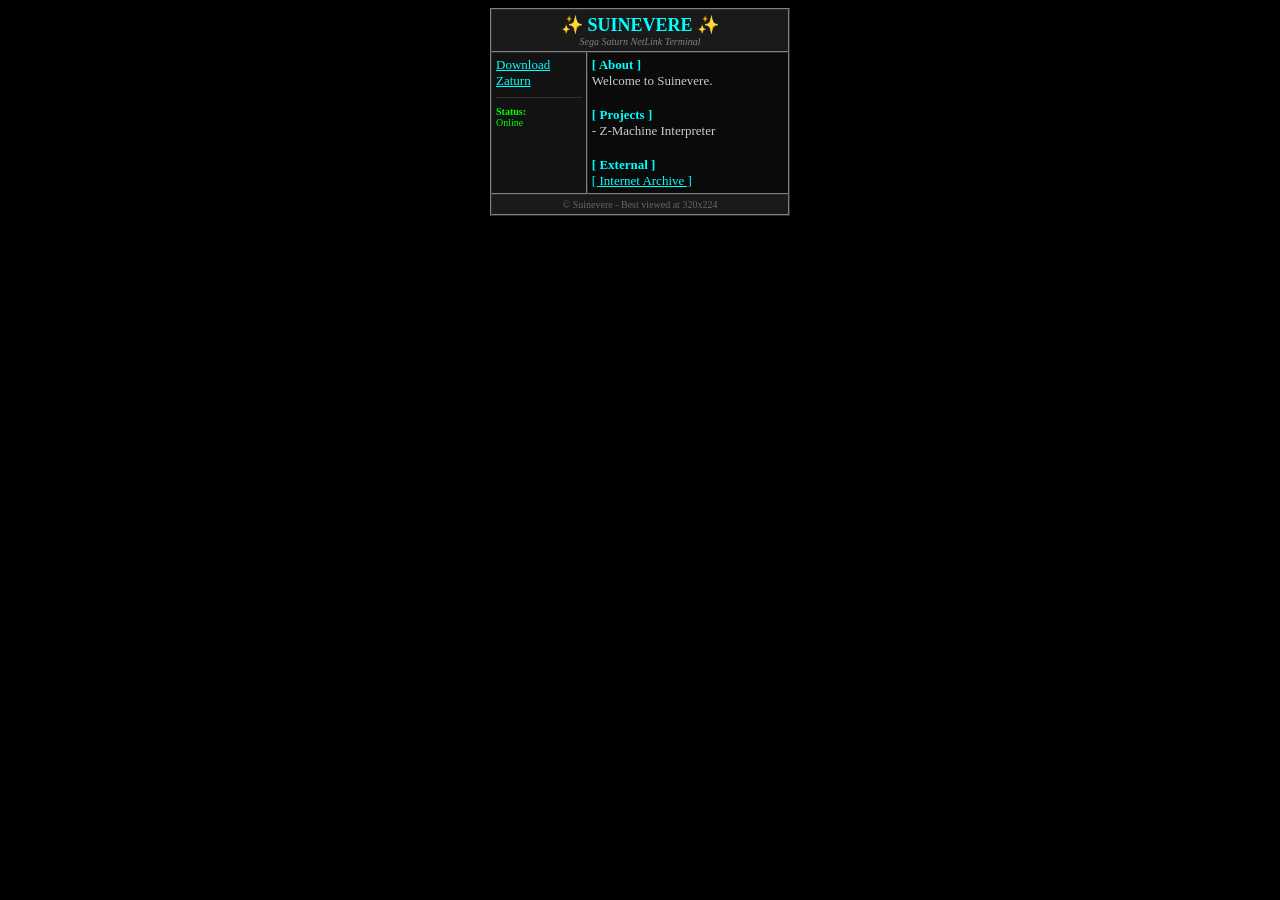
==== index.html @ 1d22140f "init" ====
<!DOCTYPE HTML PUBLIC "-//IETF//DTD HTML 3.2//EN">
<html>
<head>
  <title>Suinevere - NetLink Edition</title>
</head>
<body bgcolor="#000000" text="#E0E0E0" link="#00FFFF" vlink="#FF00FF" alink="#FFFFFF">

<!-- Main Table Outer Box: Fixed at 300px for 320x224 displays -->
<table width="300" border="1" bgcolor="#0A0A0A" align="center" cellpadding="4" cellspacing="0">

  <!-- Title Banner -->
  <tr>
    <td colspan="2" align="center" bgcolor="#1A1A1A">
      <font size="4" color="#00FFFF"><b>&#10024; SUINEVERE &#10024;</b></font><br>
      <font size="1" color="#808080"><i>Sega Saturn NetLink Terminal</i></font>
    </td>
  </tr>

  <!-- Main Section Body -->
  <tr valign="top">

    <!-- Sidebar Navigation (90px) -->
    <td width="90" bgcolor="#121212">
      <font size="2">
          <a href="NETBIN/zaturn.netbin">Download Zaturn</a>
      </font>
      <hr size="1" color="#333333">
      <font size="1" color="#00FF00">
        <b>Status:</b><br>
        Online
      </font>
    </td>

    <!-- Main Content Area (210px) -->
    <td width="210" bgcolor="#0A0A0A">

      <!-- About Section -->
      <a name="about"></a>
      <font size="2" color="#00FFFF"><b>[ About ]</b></font><br>
      <font size="2" color="#CCCCCC">
        Welcome to Suinevere.
      </font>
      <br><br>

      <!-- Projects Section -->
      <a name="work"></a>
      <font size="2" color="#00FFFF"><b>[ Projects ]</b></font><br>
      <font size="2" color="#CCCCCC">
        - Z-Machine Interpreter
      </font>
      <br><br>

      <!-- Links Section -->
      <a name="links"></a>
      <font size="2" color="#00FFFF"><b>[ External ]</b></font><br>
      <font size="2">
        <a href="http://archive.org">[ Internet Archive ]</a>
      </font>

    </td>
  </tr>

  <!-- Footer -->
  <tr>
    <td colspan="2" align="center" bgcolor="#1A1A1A">
      <font size="1" color="#666666">&copy; Suinevere - Best viewed at 320x224</font>
    </td>
  </tr>

</table>

</body>
</html>
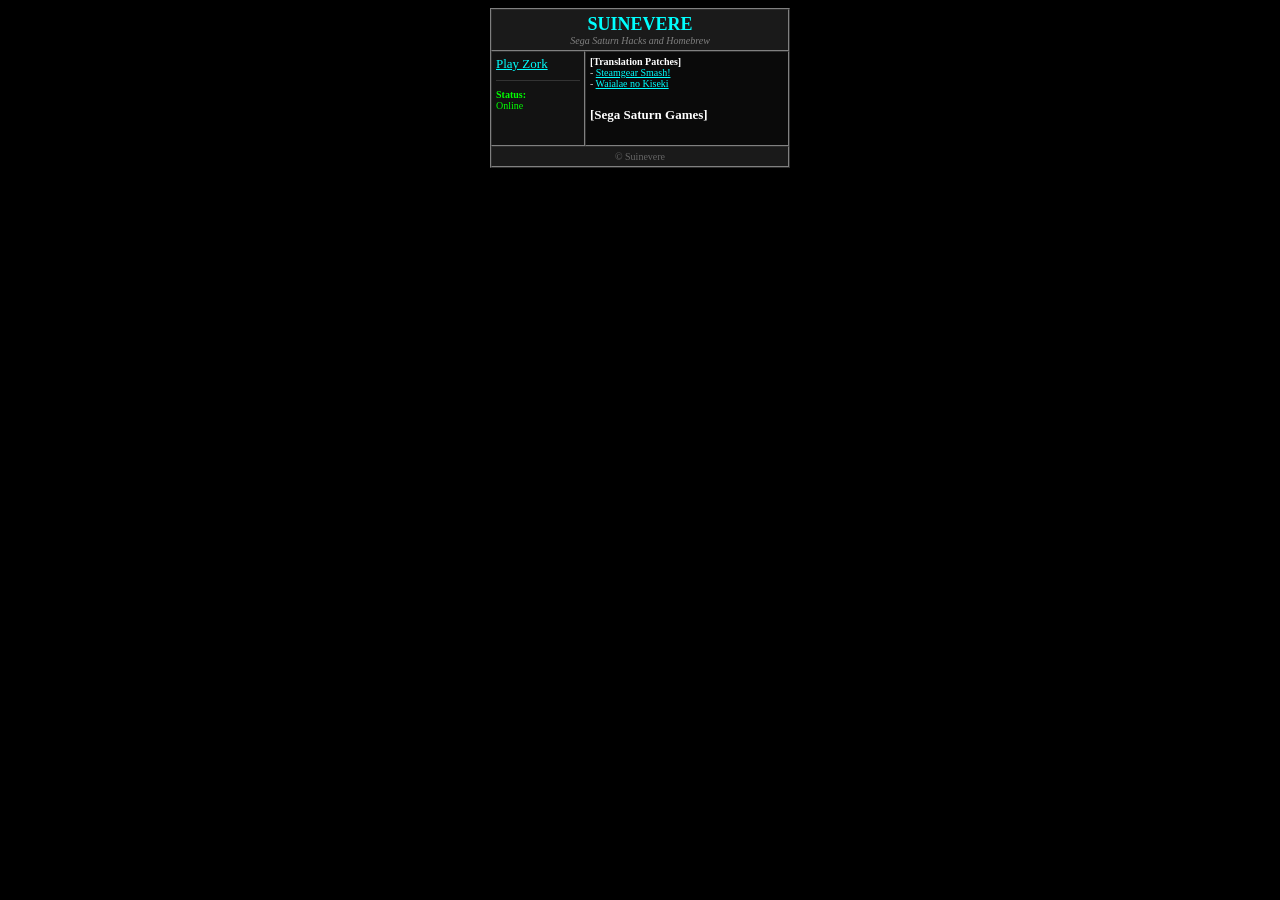
==== commit c3871a8a: "init" ====
--- a/index.html
+++ b/index.html
@@ -1,73 +1,64 @@
 <!DOCTYPE HTML PUBLIC "-//IETF//DTD HTML 3.2//EN">
 <html>
 <head>
-  <title>Suinevere - NetLink Edition</title>
+  <title>Suinevere.duckdns.org</title>
 </head>
-<body bgcolor="#000000" text="#E0E0E0" link="#00FFFF" vlink="#FF00FF" alink="#FFFFFF">
 
-<!-- Main Table Outer Box: Fixed at 300px for 320x224 displays -->
-<table width="300" border="1" bgcolor="#0A0A0A" align="center" cellpadding="4" cellspacing="0">
+<body bgcolor="#000000" text="#FFFFFF" link="#00FFFF" vlink="#0080FF">
 
-  <!-- Title Banner -->
-  <tr>
-    <td colspan="2" align="center" bgcolor="#1A1A1A">
-      <font size="4" color="#00FFFF"><b>&#10024; SUINEVERE &#10024;</b></font><br>
-      <font size="1" color="#808080"><i>Sega Saturn NetLink Terminal</i></font>
-    </td>
-  </tr>
+<center>
+  <table width="300" border="1" bgcolor="#0A0A0A" cellpadding="4" cellspacing="0">
 
-  <!-- Main Section Body -->
-  <tr valign="top">
+    <!-- Title Banner -->
+    <tr>
+      <td colspan="2" align="center" bgcolor="#1A1A1A">
+        <font size="4" color="#00FFFF"><b>SUINEVERE</b></font><br>
+        <font size="1" color="#808080"><i>Sega Saturn Hacks and Homebrew</i></font>
+      </td>
+    </tr>
 
-    <!-- Sidebar Navigation (90px) -->
-    <td width="90" bgcolor="#121212">
-      <font size="2">
-          <a href="NETBIN/zaturn.netbin">Download Zaturn</a>
-      </font>
-      <hr size="1" color="#333333">
-      <font size="1" color="#00FF00">
-        <b>Status:</b><br>
-        Online
-      </font>
-    </td>
+    <!-- Main Section Body -->
+    <tr valign="top">
 
-    <!-- Main Content Area (210px) -->
-    <td width="210" bgcolor="#0A0A0A">
+      <!-- Sidebar Navigation -->
+      <td width="90" bgcolor="#121212">
+        <font size="2">
+          <a href="./zork">Play Zork</a>
+        </font>
+        <hr size="1" color="#333333">
+        <font size="1" color="#00FF00">
+          <b>Status:</b><br>Online
+        </font>
+      </td>
 
-      <!-- About Section -->
-      <a name="about"></a>
-      <font size="2" color="#00FFFF"><b>[ About ]</b></font><br>
-      <font size="2" color="#CCCCCC">
-        Welcome to Suinevere.
-      </font>
-      <br><br>
+      <!-- Main Content Area -->
+      <td width="210" bgcolor="#0A0A0A">
 
-      <!-- Projects Section -->
-      <a name="work"></a>
-      <font size="2" color="#00FFFF"><b>[ Projects ]</b></font><br>
-      <font size="2" color="#CCCCCC">
-        - Z-Machine Interpreter
-      </font>
-      <br><br>
+        <!-- Translation Section -->
+        <font size="1" color="#FFFFFF"><b>[Translation Patches]</b></font><br>
+        <font size="1" color="#CCCCCC">
+          - <a href="https://segaxtreme.net/resources/steamgear-mash-english-3dpad-v1-0.555/">Steamgear Smash!</a><br>
+          - <a href="https://segaxtreme.net/resources/waialae-no-kiseki-extra-36-holes-english-v1-0.546/">Waialae no Kiseki</a>
+        </font>
+        <br><br>
 
-      <!-- Links Section -->
-      <a name="links"></a>
-      <font size="2" color="#00FFFF"><b>[ External ]</b></font><br>
-      <font size="2">
-        <a href="http://archive.org">[ Internet Archive ]</a>
-      </font>
+        <!-- Sega Saturn Games Section -->
+        <font size="2" color="#FFFFFF"><b>[Sega Saturn Games]</b></font><br>
+        <font size="2" color="#CCCCCC">
+        </font>
+        <br>
+      </td>
+    </tr>
 
-    </td>
-  </tr>
+    <!-- Footer -->
+    <tr>
+      <td colspan="2" align="center" bgcolor="#1A1A1A">
+        <font size="1" color="#666666">&copy; Suinevere</font>
+      </td>
+    </tr>
 
-  <!-- Footer -->
-  <tr>
-    <td colspan="2" align="center" bgcolor="#1A1A1A">
-      <font size="1" color="#666666">&copy; Suinevere - Best viewed at 320x224</font>
-    </td>
-  </tr>
-
-</table>
+  </table>
+</center>
 
 </body>
 </html>
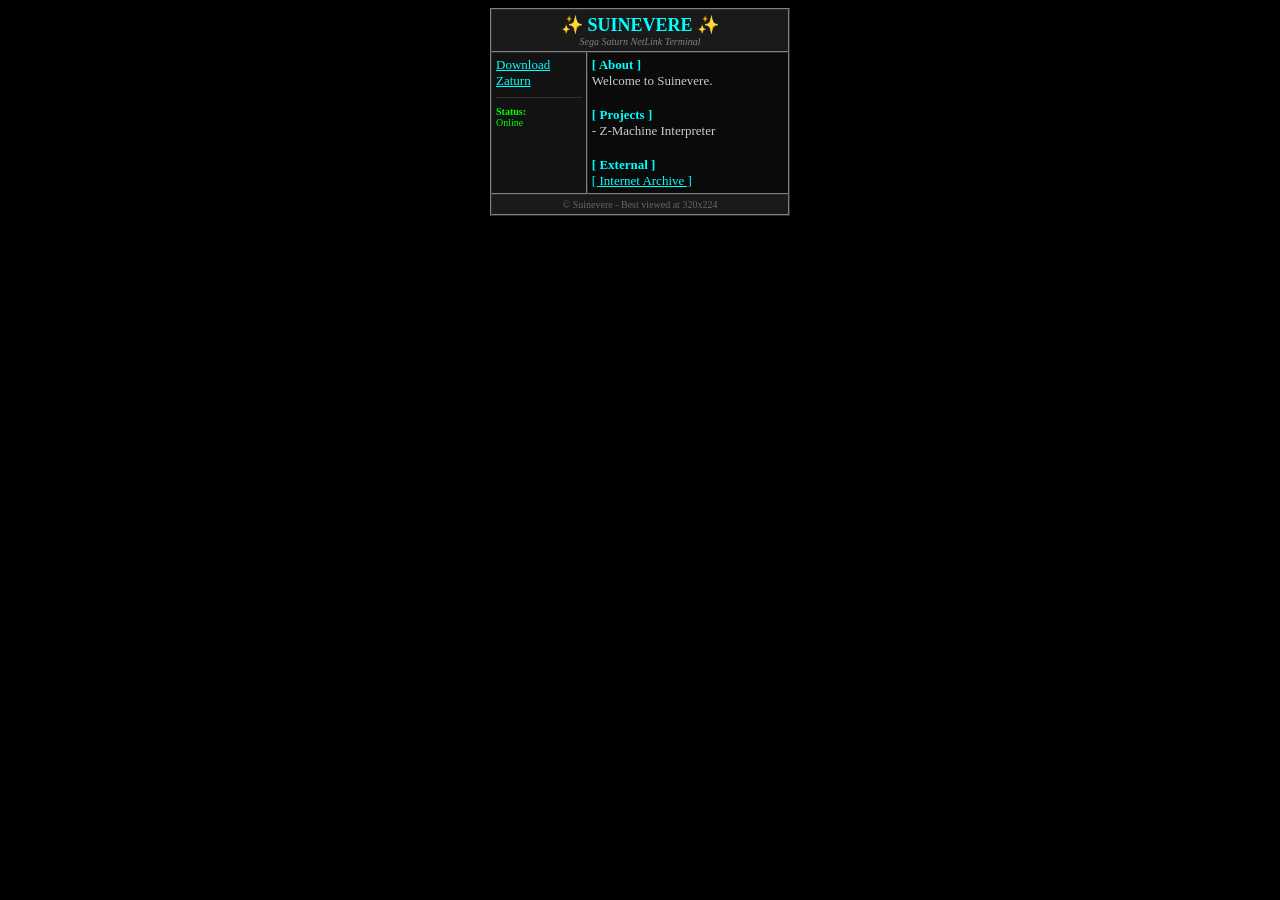
==== commit 52e0ab7c: "init" ====
--- a/index.html
+++ b/index.html
@@ -1,64 +1,73 @@
 <!DOCTYPE HTML PUBLIC "-//IETF//DTD HTML 3.2//EN">
 <html>
 <head>
-  <title>Suinevere.duckdns.org</title>
+  <title>Suinevere - NetLink Edition</title>
 </head>
+<body bgcolor="#000000" text="#E0E0E0" link="#00FFFF" vlink="#FF00FF" alink="#FFFFFF">
 
-<body bgcolor="#000000" text="#FFFFFF" link="#00FFFF" vlink="#0080FF">
+<!-- Main Table Outer Box: Fixed at 300px for 320x224 displays -->
+<table width="300" border="1" bgcolor="#0A0A0A" align="center" cellpadding="4" cellspacing="0">
 
-<center>
-  <table width="300" border="1" bgcolor="#0A0A0A" cellpadding="4" cellspacing="0">
+  <!-- Title Banner -->
+  <tr>
+    <td colspan="2" align="center" bgcolor="#1A1A1A">
+      <font size="4" color="#00FFFF"><b>&#10024; SUINEVERE &#10024;</b></font><br>
+      <font size="1" color="#808080"><i>Sega Saturn NetLink Terminal</i></font>
+    </td>
+  </tr>
 
-    <!-- Title Banner -->
-    <tr>
-      <td colspan="2" align="center" bgcolor="#1A1A1A">
-        <font size="4" color="#00FFFF"><b>SUINEVERE</b></font><br>
-        <font size="1" color="#808080"><i>Sega Saturn Hacks and Homebrew</i></font>
-      </td>
-    </tr>
+  <!-- Main Section Body -->
+  <tr valign="top">
 
-    <!-- Main Section Body -->
-    <tr valign="top">
+    <!-- Sidebar Navigation (90px) -->
+    <td width="90" bgcolor="#121212">
+      <font size="2">
+          <a href="NETBIN/ZATURN.NETBIN">Download Zaturn</a>
+      </font>
+      <hr size="1" color="#333333">
+      <font size="1" color="#00FF00">
+        <b>Status:</b><br>
+        Online
+      </font>
+    </td>
 
-      <!-- Sidebar Navigation -->
-      <td width="90" bgcolor="#121212">
-        <font size="2">
-          <a href="./zork">Play Zork</a>
-        </font>
-        <hr size="1" color="#333333">
-        <font size="1" color="#00FF00">
-          <b>Status:</b><br>Online
-        </font>
-      </td>
+    <!-- Main Content Area (210px) -->
+    <td width="210" bgcolor="#0A0A0A">
 
-      <!-- Main Content Area -->
-      <td width="210" bgcolor="#0A0A0A">
+      <!-- About Section -->
+      <a name="about"></a>
+      <font size="2" color="#00FFFF"><b>[ About ]</b></font><br>
+      <font size="2" color="#CCCCCC">
+        Welcome to Suinevere.
+      </font>
+      <br><br>
 
-        <!-- Translation Section -->
-        <font size="1" color="#FFFFFF"><b>[Translation Patches]</b></font><br>
-        <font size="1" color="#CCCCCC">
-          - <a href="https://segaxtreme.net/resources/steamgear-mash-english-3dpad-v1-0.555/">Steamgear Smash!</a><br>
-          - <a href="https://segaxtreme.net/resources/waialae-no-kiseki-extra-36-holes-english-v1-0.546/">Waialae no Kiseki</a>
-        </font>
-        <br><br>
+      <!-- Projects Section -->
+      <a name="work"></a>
+      <font size="2" color="#00FFFF"><b>[ Projects ]</b></font><br>
+      <font size="2" color="#CCCCCC">
+        - Z-Machine Interpreter
+      </font>
+      <br><br>
 
-        <!-- Sega Saturn Games Section -->
-        <font size="2" color="#FFFFFF"><b>[Sega Saturn Games]</b></font><br>
-        <font size="2" color="#CCCCCC">
-        </font>
-        <br>
-      </td>
-    </tr>
+      <!-- Links Section -->
+      <a name="links"></a>
+      <font size="2" color="#00FFFF"><b>[ External ]</b></font><br>
+      <font size="2">
+        <a href="http://archive.org">[ Internet Archive ]</a>
+      </font>
 
-    <!-- Footer -->
-    <tr>
-      <td colspan="2" align="center" bgcolor="#1A1A1A">
-        <font size="1" color="#666666">&copy; Suinevere</font>
-      </td>
-    </tr>
+    </td>
+  </tr>
 
-  </table>
-</center>
+  <!-- Footer -->
+  <tr>
+    <td colspan="2" align="center" bgcolor="#1A1A1A">
+      <font size="1" color="#666666">&copy; Suinevere - Best viewed at 320x224</font>
+    </td>
+  </tr>
+
+</table>
 
 </body>
 </html>
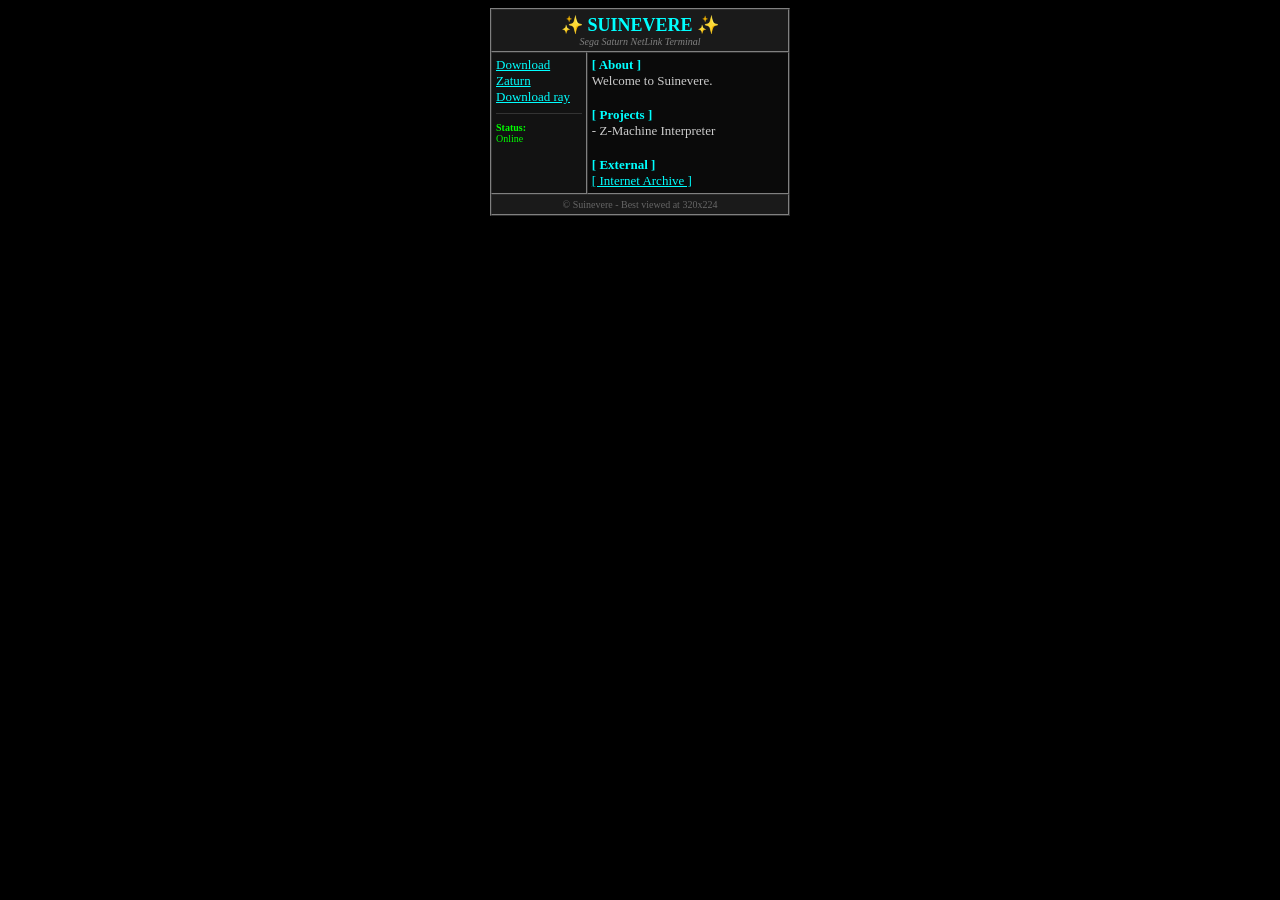
==== commit 13f3eaf6: "init" ====
--- a/index.html
+++ b/index.html
@@ -22,7 +22,8 @@
     <!-- Sidebar Navigation (90px) -->
     <td width="90" bgcolor="#121212">
       <font size="2">
-          <a href="NETBIN/ZATURN.NETBIN">Download Zaturn</a>
+        <a href="NETBIN/ZATURN">Download Zaturn</a>
+        <a href="NETBIN/RAYTRACING">Download ray</a>
       </font>
       <hr size="1" color="#333333">
       <font size="1" color="#00FF00">
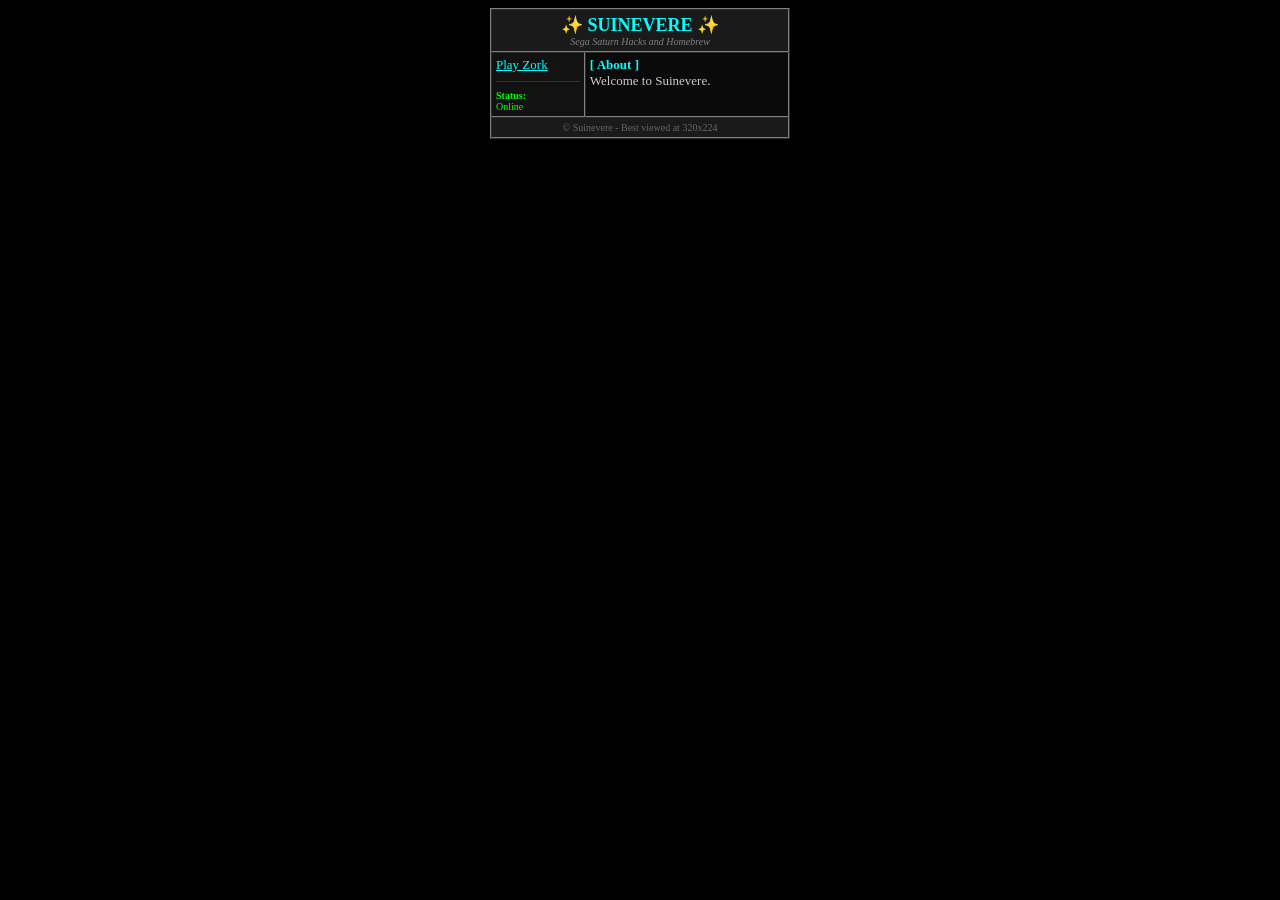
==== commit 44dd1b94: "init" ====
--- a/index.html
+++ b/index.html
@@ -12,7 +12,7 @@
   <tr>
     <td colspan="2" align="center" bgcolor="#1A1A1A">
       <font size="4" color="#00FFFF"><b>&#10024; SUINEVERE &#10024;</b></font><br>
-      <font size="1" color="#808080"><i>Sega Saturn NetLink Terminal</i></font>
+      <font size="1" color="#808080"><i>Sega Saturn Hacks and Homebrew</i></font>
     </td>
   </tr>
 
@@ -22,8 +22,7 @@
     <!-- Sidebar Navigation (90px) -->
     <td width="90" bgcolor="#121212">
       <font size="2">
-        <a href="NETBIN/ZATURN">Download Zaturn</a>
-        <a href="NETBIN/RAYTRACING">Download ray</a>
+        <a href="./zork">Play Zork</a>
       </font>
       <hr size="1" color="#333333">
       <font size="1" color="#00FF00">
@@ -42,22 +41,6 @@
         Welcome to Suinevere.
       </font>
       <br><br>
-
-      <!-- Projects Section -->
-      <a name="work"></a>
-      <font size="2" color="#00FFFF"><b>[ Projects ]</b></font><br>
-      <font size="2" color="#CCCCCC">
-        - Z-Machine Interpreter
-      </font>
-      <br><br>
-
-      <!-- Links Section -->
-      <a name="links"></a>
-      <font size="2" color="#00FFFF"><b>[ External ]</b></font><br>
-      <font size="2">
-        <a href="http://archive.org">[ Internet Archive ]</a>
-      </font>
-
     </td>
   </tr>
 
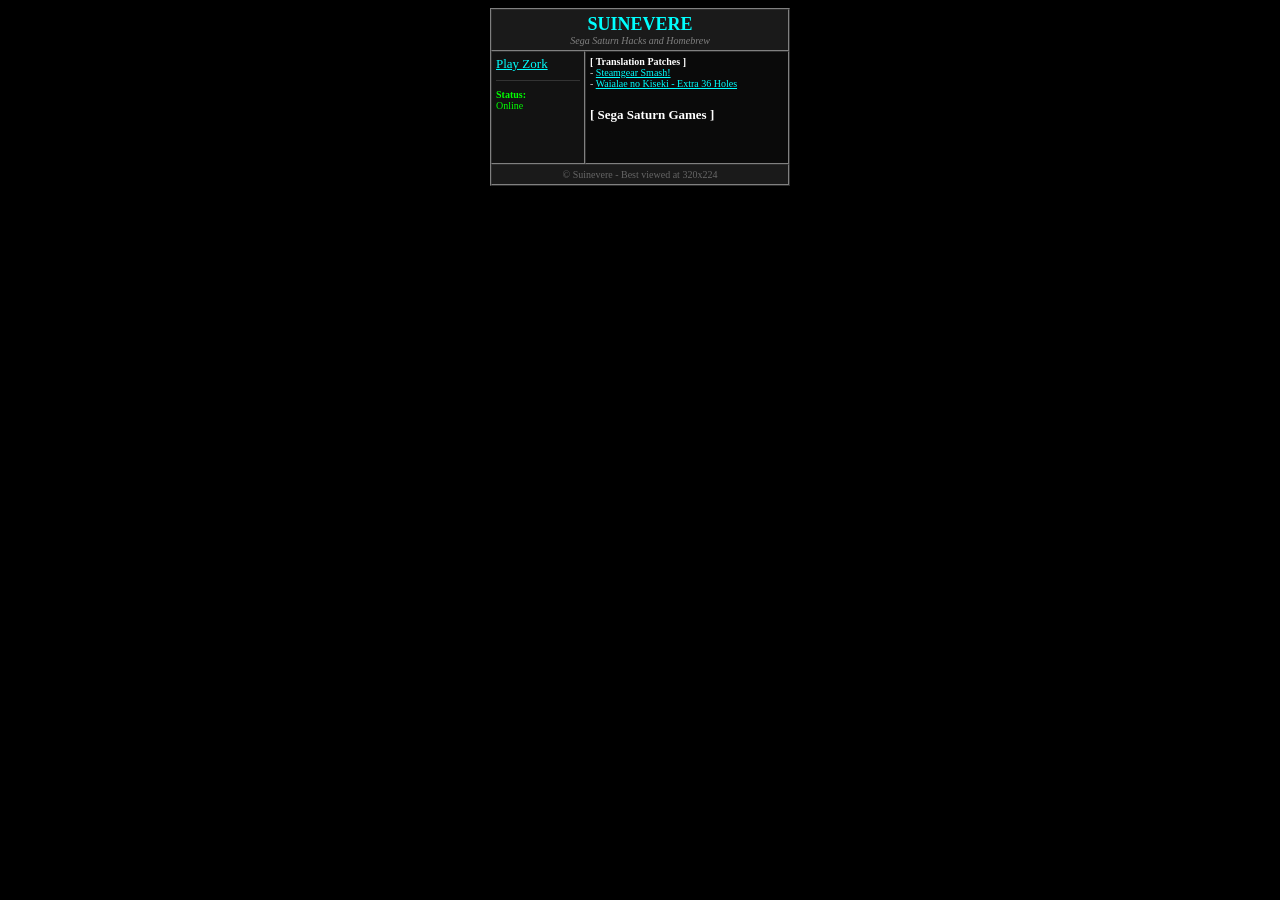
==== commit ed9841a6: "init" ====
--- a/index.html
+++ b/index.html
@@ -1,6 +1,7 @@
 <!DOCTYPE HTML PUBLIC "-//IETF//DTD HTML 3.2//EN">
 <html>
 <head>
+  <link rel="icon" type="image/x-icon" href="favicon.ico">
   <title>Suinevere - NetLink Edition</title>
 </head>
 <body bgcolor="#000000" text="#E0E0E0" link="#00FFFF" vlink="#FF00FF" alink="#FFFFFF">
@@ -11,7 +12,7 @@
   <!-- Title Banner -->
   <tr>
     <td colspan="2" align="center" bgcolor="#1A1A1A">
-      <font size="4" color="#00FFFF"><b>&#10024; SUINEVERE &#10024;</b></font><br>
+      <font size="4" color="#00FFFF"><b>SUINEVERE</b></font><br>
       <font size="1" color="#808080"><i>Sega Saturn Hacks and Homebrew</i></font>
     </td>
   </tr>
@@ -34,11 +35,20 @@
     <!-- Main Content Area (210px) -->
     <td width="210" bgcolor="#0A0A0A">
 
-      <!-- About Section -->
+      <!-- Translation Section -->
+      <a name="translations"></a>
+      <font size="1" color="#FFFFFF"><b>[ Translation Patches ]</b></font><br>
+      <font size="1" color="#CCCCCC">
+        - <a href="https://segaxtreme.net/resources/categories/translations.9/">Steamgear Smash!</a>
+        <br>
+        - <a href="https://segaxtreme.net/resources/waialae-no-kiseki-extra-36-holes-english-v1-0.546/">Waialae no Kiseki - Extra 36 Holes</a>
+      </font>
+      <br><br>
+
+      <!-- Sega Saturn Games -->
       <a name="about"></a>
-      <font size="2" color="#00FFFF"><b>[ About ]</b></font><br>
+      <font size="2" color="#FFFFFF"><b>[ Sega Saturn Games ]</b></font><br>
       <font size="2" color="#CCCCCC">
-        Welcome to Suinevere.
       </font>
       <br><br>
     </td>
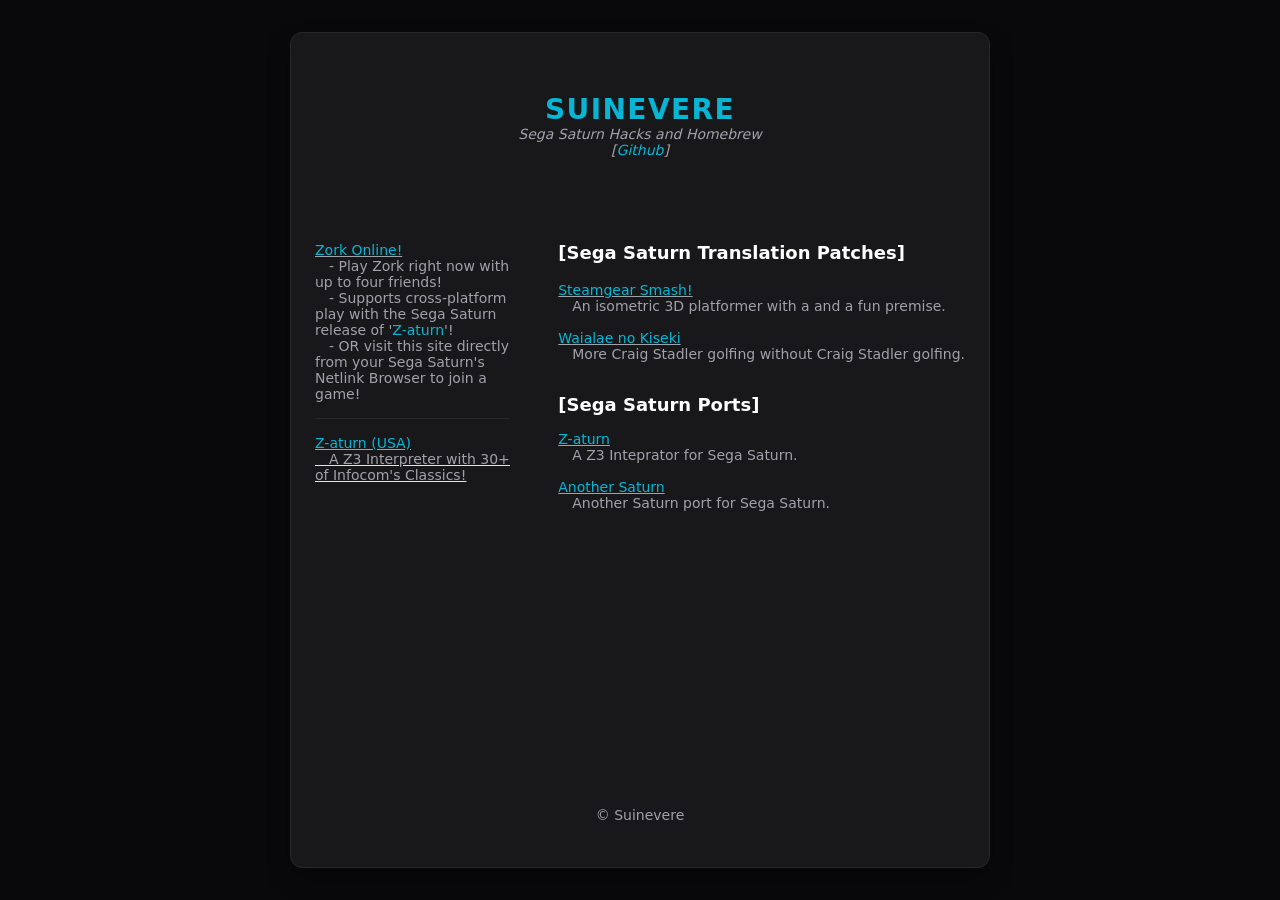
==== commit 71df95a7: "init" ====
--- a/index.html
+++ b/index.html
@@ -1,67 +1,89 @@
 <!DOCTYPE HTML PUBLIC "-//IETF//DTD HTML 3.2//EN">
 <html>
 <head>
-  <link rel="icon" type="image/x-icon" href="favicon.ico">
-  <title>Suinevere - NetLink Edition</title>
+  <title>Suin.uk</title>
+
+  <!-- Ignored by Saturn; tells modern mobile browsers to scale correctly -->
+  <meta name="viewport" content="width=device-width, initial-scale=1.0">
+
+  <!-- Ignored by Saturn; loads modern styling for today's browsers -->
+  <link rel="stylesheet" type="text/css" href="./CSS/styles.css">
 </head>
-<body bgcolor="#000000" text="#E0E0E0" link="#00FFFF" vlink="#FF00FF" alink="#FFFFFF">
 
-<!-- Main Table Outer Box: Fixed at 300px for 320x224 displays -->
-<table width="300" border="1" bgcolor="#0A0A0A" align="center" cellpadding="4" cellspacing="0">
+<body bgcolor="#000000" text="#FFFFFF" link="#00FFFF" vlink="#0080FF">
 
-  <!-- Title Banner -->
-  <tr>
-    <td colspan="2" align="center" bgcolor="#1A1A1A">
-      <font size="4" color="#00FFFF"><b>SUINEVERE</b></font><br>
-      <font size="1" color="#808080"><i>Sega Saturn Hacks and Homebrew</i></font>
-    </td>
-  </tr>
+<center>
+  <table width="300" border="1" bgcolor="#0A0A0A" cellpadding="4" cellspacing="0">
 
-  <!-- Main Section Body -->
-  <tr valign="top">
+    <!-- Title Banner -->
+    <tr>
+      <td colspan="2" align="center" bgcolor="#1A1A1A">
+        <font size="4" color="#00FFFF"><b>SUINEVERE</b></font><br>
+        <font size="1" color="#808080"><i>Sega Saturn Hacks and Homebrew</i></font><br>
+        <font size="1" color="#808080"><i>[<a href="https://github.com/suinevere/zaturn">Github</a>]</i></font>
+      </td>
+    </tr>
 
-    <!-- Sidebar Navigation (90px) -->
-    <td width="90" bgcolor="#121212">
-      <font size="2">
-        <a href="./zork">Play Zork</a>
-      </font>
-      <hr size="1" color="#333333">
-      <font size="1" color="#00FF00">
-        <b>Status:</b><br>
-        Online
-      </font>
-    </td>
+    <!-- Main Section Body -->
+    <tr valign="top">
 
-    <!-- Main Content Area (210px) -->
-    <td width="210" bgcolor="#0A0A0A">
+      <!-- Sidebar Navigation -->
+      <td width="90" bgcolor="#121212">
+        <font size="1">
+          <u><a href="/zork">Zork Online!</a><br></u>
+        </font>
+        <font size="1">
+          &emsp;- Play Zork right now with up to four friends!<br>
+          &emsp;- Supports cross-platform play with the Sega Saturn release of '<a href="./IMG/zaturn.avif">Z-aturn</a>'!<br>
+          &emsp;- OR visit this site directly from your Sega Saturn's Netlink Browser to join a game!<br>
+        </font>
+        <hr size="1" color="#333333">
+        <font size="1">
+          <u><a href="./IMG/zaturn.avif">Z-aturn (USA)</a><br><u>
+        </font>
+        <font size="1">&emsp;A Z3 Interpreter with 30+ of Infocom's Classics!<br>
+        </font>
+      </td>
 
-      <!-- Translation Section -->
-      <a name="translations"></a>
-      <font size="1" color="#FFFFFF"><b>[ Translation Patches ]</b></font><br>
-      <font size="1" color="#CCCCCC">
-        - <a href="https://segaxtreme.net/resources/categories/translations.9/">Steamgear Smash!</a>
+      <!-- Main Content Area -->
+      <td width="210" bgcolor="#0A0A0A">
+
+        <!-- Translation Section -->
+        <font size="2" color="#FFFFFF"><b>[Sega Saturn Translation Patches]</b></font><br><br>
+        <font size="1" color="#FFFFFF">
+          <u><a href="https://segaxtreme.net/resources/steamgear-mash-english-3dpad-v1-0.555/">Steamgear Smash!</a><br></u>
+          <font size="1">&emsp;An isometric 3D platformer with a  and a fun premise.<br><br>
+          </font>
+          <u><a href="https://segaxtreme.net/resources/waialae-no-kiseki-extra-36-holes-english-v1-0.546/">Waialae no Kiseki</a><br></u>
+          <font size="1">&emsp;More Craig Stadler golfing without Craig Stadler golfing.<br>
+        </font>
+        <br><br>
+
+        <!-- Sega Saturn Games Section -->
+          <font size="2" color="#FFFFFF"><b>[Sega Saturn Ports]</b></font><br><br>
+          <font size="1" color="#FFFFFF">
+            <u><a href="https://github.com/suinevere/zaturn/releases">Z-aturn</a></u>
+          </font><br>
+            &emsp;A Z3 Inteprator for Sega Saturn.
+          <font size="1" color="#FFFFFF"><br><br>
+            <u><a href="https://github.com/suinevere/another-saturn/releases">Another Saturn</a></u>         </font><br>
+          &emsp;Another Saturn port for Sega Saturn.
+        <font size="2" color="#FFFFFF">
+        </font>
         <br>
-        - <a href="https://segaxtreme.net/resources/waialae-no-kiseki-extra-36-holes-english-v1-0.546/">Waialae no Kiseki - Extra 36 Holes</a>
-      </font>
-      <br><br>
+        <br>
+      </td>
+    </tr>
 
-      <!-- Sega Saturn Games -->
-      <a name="about"></a>
-      <font size="2" color="#FFFFFF"><b>[ Sega Saturn Games ]</b></font><br>
-      <font size="2" color="#CCCCCC">
-      </font>
-      <br><br>
-    </td>
-  </tr>
+    <!-- Footer -->
+    <tr>
+      <td colspan="2" align="center" bgcolor="#1A1A1A">
+        <font size="1" color="#666666">&copy; Suinevere</font>
+      </td>
+    </tr>
 
-  <!-- Footer -->
-  <tr>
-    <td colspan="2" align="center" bgcolor="#1A1A1A">
-      <font size="1" color="#666666">&copy; Suinevere - Best viewed at 320x224</font>
-    </td>
-  </tr>
-
-</table>
+  </table>
+</center>
 
 </body>
 </html>
--- a/CSS/styles.css
+++ b/CSS/styles.css
@@ -0,0 +1,90 @@
+/* 1. Modern Reset & Layout */
+body {
+    font-family: system-ui, -apple-system, "Segoe UI", Roboto, sans-serif !important;
+    background-color: #09090b !important;
+    color: #e4e4e7 !important;
+    margin: 0;
+    padding: 2rem 1rem;
+    display: flex;
+    justify-content: center;
+    line-height: 1.5;
+}
+
+/* Override the <center> tag so it doesn't break modern flexbox */
+center {
+    display: contents;
+}
+
+/* 2. Modernize the Table */
+table {
+    width: 100% !important;
+    max-width: 700px !important;
+    background-color: #18181b !important;
+    border: 1px solid #27272a !important;
+    border-radius: 12px;
+    border-collapse: separate !important;
+    box-shadow: 0 10px 25px -5px rgba(0, 0, 0, 0.5);
+}
+
+td {
+    padding: 1.5rem !important;
+    border: none !important;
+    background-color: transparent !important;
+}
+
+/* 3. Responsive Stacking for Mobile */
+@media (max-width: 600px) {
+    tr[valign="top"] {
+        display: flex;
+        flex-direction: column;
+    }
+    td[width="90"], td[width="210"] {
+        width: 100% !important;
+        display: block;
+        box-sizing: border-box;
+    }
+    td[width="90"] {
+        border-bottom: 1px solid #27272a !important;
+        padding-bottom: 1rem !important;
+    }
+}
+
+/* 4. Modern Typography Overrides */
+font {
+    font-size: 1rem !important;
+    color: inherit !important;
+}
+font[size="4"] {
+    font-size: 1.75rem !important;
+    font-weight: 800;
+    color: #06b6d4 !important; /* Cyan accent */
+    letter-spacing: 0.05em;
+}
+font[size="2"] {
+    font-size: 1.125rem !important;
+    font-weight: 600;
+    color: #ffffff !important;
+}
+font[size="1"] {
+    font-size: 0.875rem !important;
+    color: #a1a1aa !important;
+}
+font[color="#00FF00"] {
+    color: #4ade80 !important; /* Modern green status */
+}
+
+/* 5. Modern Links */
+a {
+    color: #06b6d4 !important;
+    text-decoration: none;
+    transition: color 0.2s;
+}
+a:hover {
+    color: #22d3ee !important;
+    text-decoration: underline;
+}
+
+hr {
+    border-color: #27272a !important;
+    margin: 1rem 0;
+}
